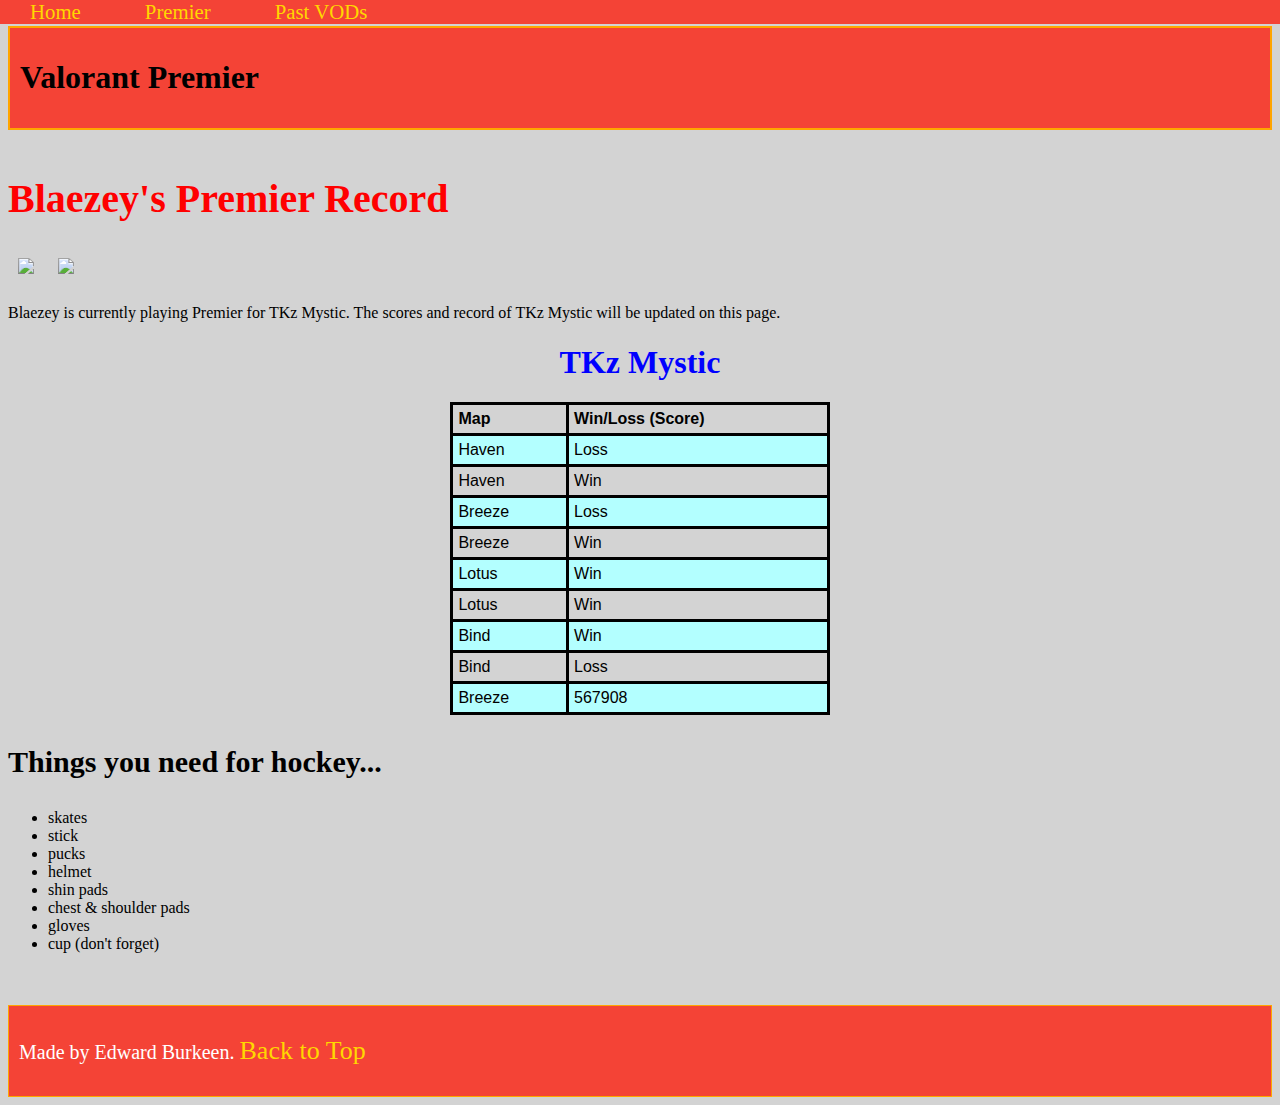
==== premier.html @ a546ca63 "Create premier.html" ====
<!DOCTYPE html>
<html lang="en">
<head>
  <meta charset="UTF-8">
  <link rel="stylesheet" type="text/css" href="style.css">
  <meta name="viewport" content="width=device-width, initial-scale=1">
  <title> Valorant Premier </title>
</head>
<body>
  <br id="top">
  <div style="background-color: #F44336; border: 2px solid orange; padding: 10px;">
    <h1> Valorant Premier </h1>
  </div>
<div class="sticky">
<ul class="nav">
  <li class="nav"><a href="index.html">Home</a></li>
  <li class="nav"><a href="premier.html">Premier</a></li>
  <li class="nav"><a href="convince/home.html">Past VODs</a></li>
</ul>
</div>
    <br>
  <div class="max">
    <h1 style="color: red; font-size: 40px;"> Blaezey's Premier Record </h1>
    <img src="https://cdn.discordapp.com/attachments/1132528188296269836/1157193438148706355/LOGO_2.gif?ex=6517b7df&is=6516665f&hm=34b3d9cb6f66c9231715a4d10cc672c1b19308debb0827f0bfac72d23dbe1dae&" style="width: 40%; padding: 10px;">
    <img src=Epic.jpeg style="width: 40%; padding: 10px;">
    <p class="small"> Blaezey is currently playing Premier for TKz Mystic. The scores and record of TKz Mystic will be updated on this page.</p>
    
    <h1 style="text-align: center; color: blue;"> TKz Mystic </h1>    
    <table align="center">
      <tr>
        <th> Map </th>
        <th> Win/Loss (Score) </th>
      </tr>
      
      <tr>
        <td> Haven </td>
        <td> Loss </td>
      </tr>
      
      <tr>
        <td> Haven </td>
        <td> Win </td>
      </tr>
      
      <tr>
        <td> Breeze </td>
        <td> Loss </td>
      </tr>
      
      <tr>
        <td> Breeze </td>
        <td> Win </td>
      </tr> 
      
      <tr>
        <td> Lotus </td>
        <td> Win </td>
      </tr> 
      
       <tr>
        <td> Lotus </td>
        <td> Win </td>
      </tr> 
      
       <tr>
        <td> Bind </td>
        <td> Win </td>
      </tr> 

       <tr>
        <td> Bind </td>
        <td> Loss </td>
      </tr> 

       <tr>
        <td> Breeze </td>
        <td> 567908 </td>
      </tr> 
      
    </table>    
    
    <h3> Things you need for hockey... </h3>
    <ul>
      <li> skates </li>
      <li> stick </li>
      <li> pucks </li>
      <li> helmet </li>
      <li> shin pads </li>
      <li> chest & shoulder pads </li>
      <li> gloves </li>
      <li> cup (don't forget) </li>
    </ul>  
      <br>
  </div>    
  <br>

  <div class="footer">
    <p style="color:white; font-size:20px;"> Made by Edward Burkeen.   <a href="#top" style="text-align:right;">Back to Top</a></p>
  </div>
  
</body>
</html>
---- style.css ----
ul.nav {
  list-style-type: none;
  width: 100%;
  position: fixed;
  top: 0;
  left: 0;
  background-color: #f44336;
  margin: 0;
  padding: 0;
}

li.nav {
  display: inline;
  padding: 20px;
  margin: 10px;
}

a {
  text-decoration: none;
  color: gold;
  font-size: 130%;
}

li a:hover {
  background-color: #111111;
  color: red;
}

div.sticky {
  position: sticky;
}


div.footer {
  background-color: #f44336;
  row-padding: 10px;
  border: 1px solid orange;
  padding: 10px;
  color: white;
  font-size: 15px;
}

h4 {
  color: blue;
  font-size: 30px;
  text-align: center;
}

h3 {
  font-size: 30px;
}

h5 {
  text-align: center;
  font-size: 40px;
}

body {
  background-color: lightgrey;
}

img {
  text-align: center;
}

table {
  font-family: ariel, sans-serif;
  border-collapse: collapse;
  width: 30%;
}

td, th {
 border: 3px solid black; 
  text-align: left;
  padding: 5px;
}

tr:nth-child(even) {
  background-color: #B3FFFF;
}

div.orange {
  background-color: orange;
  color: white;
  padding: 3px;
}
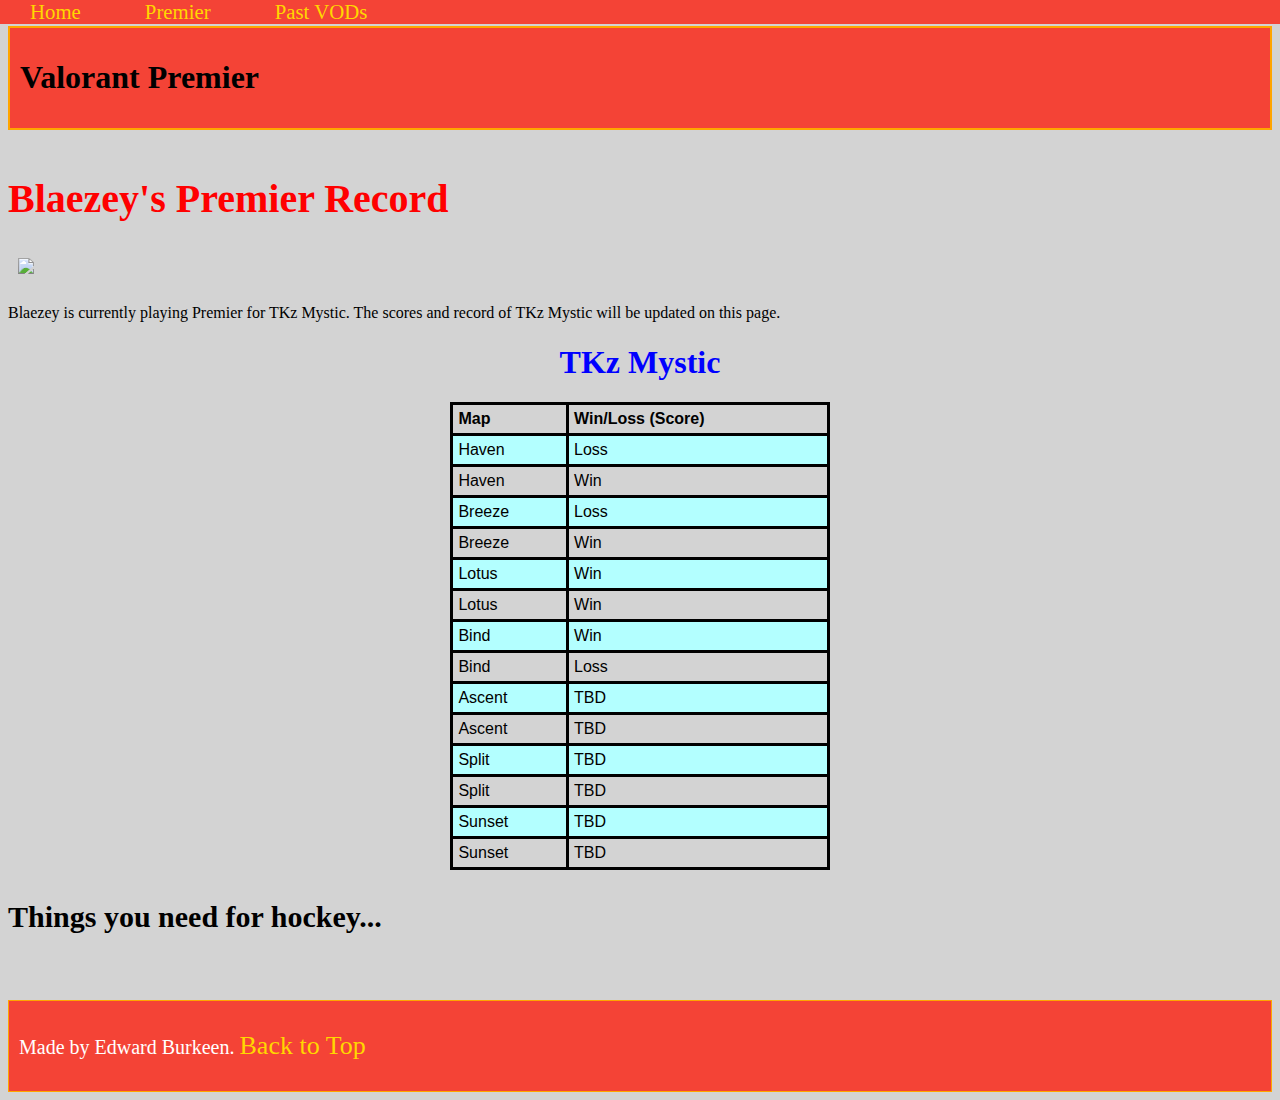
==== commit ebc07ae6: "Update premier.html" ====
--- a/premier.html
+++ b/premier.html
@@ -21,8 +21,8 @@
     <br>
   <div class="max">
     <h1 style="color: red; font-size: 40px;"> Blaezey's Premier Record </h1>
-    <img src="https://cdn.discordapp.com/attachments/1132528188296269836/1157193438148706355/LOGO_2.gif?ex=6517b7df&is=6516665f&hm=34b3d9cb6f66c9231715a4d10cc672c1b19308debb0827f0bfac72d23dbe1dae&" style="width: 40%; padding: 10px;">
-    <img src=Epic.jpeg style="width: 40%; padding: 10px;">
+    <img src="https://cdn.discordapp.com/attachments/1132528188296269836/1157193438148706355/LOGO_2.gif?ex=6517b7df&is=6516665f&hm=34b3d9cb6f66c9231715a4d10cc672c1b19308debb0827f0bfac72d23dbe1dae&" style="width: 20%; padding: 10px;">
+    
     <p class="small"> Blaezey is currently playing Premier for TKz Mystic. The scores and record of TKz Mystic will be updated on this page.</p>
     
     <h1 style="text-align: center; color: blue;"> TKz Mystic </h1>    
@@ -73,23 +73,38 @@
       </tr> 
 
        <tr>
-        <td> Breeze </td>
-        <td> 567908 </td>
+        <td> Ascent </td>
+        <td> TBD </td>
       </tr> 
       
+       <tr>
+        <td> Ascent </td>
+        <td> TBD </td>
+      </tr> 
+       
+      <tr>
+        <td> Split </td>
+        <td> TBD </td>
+      </tr> 
+      
+      <tr>
+        <td> Split </td>
+        <td> TBD </td>
+      </tr> 
+
+      <tr>
+        <td> Sunset </td>
+        <td> TBD </td>
+      </tr> 
+
+      <tr>
+        <td> Sunset </td>
+        <td> TBD </td>
+      </tr> 
     </table>    
     
     <h3> Things you need for hockey... </h3>
-    <ul>
-      <li> skates </li>
-      <li> stick </li>
-      <li> pucks </li>
-      <li> helmet </li>
-      <li> shin pads </li>
-      <li> chest & shoulder pads </li>
-      <li> gloves </li>
-      <li> cup (don't forget) </li>
-    </ul>  
+     
       <br>
   </div>    
   <br>
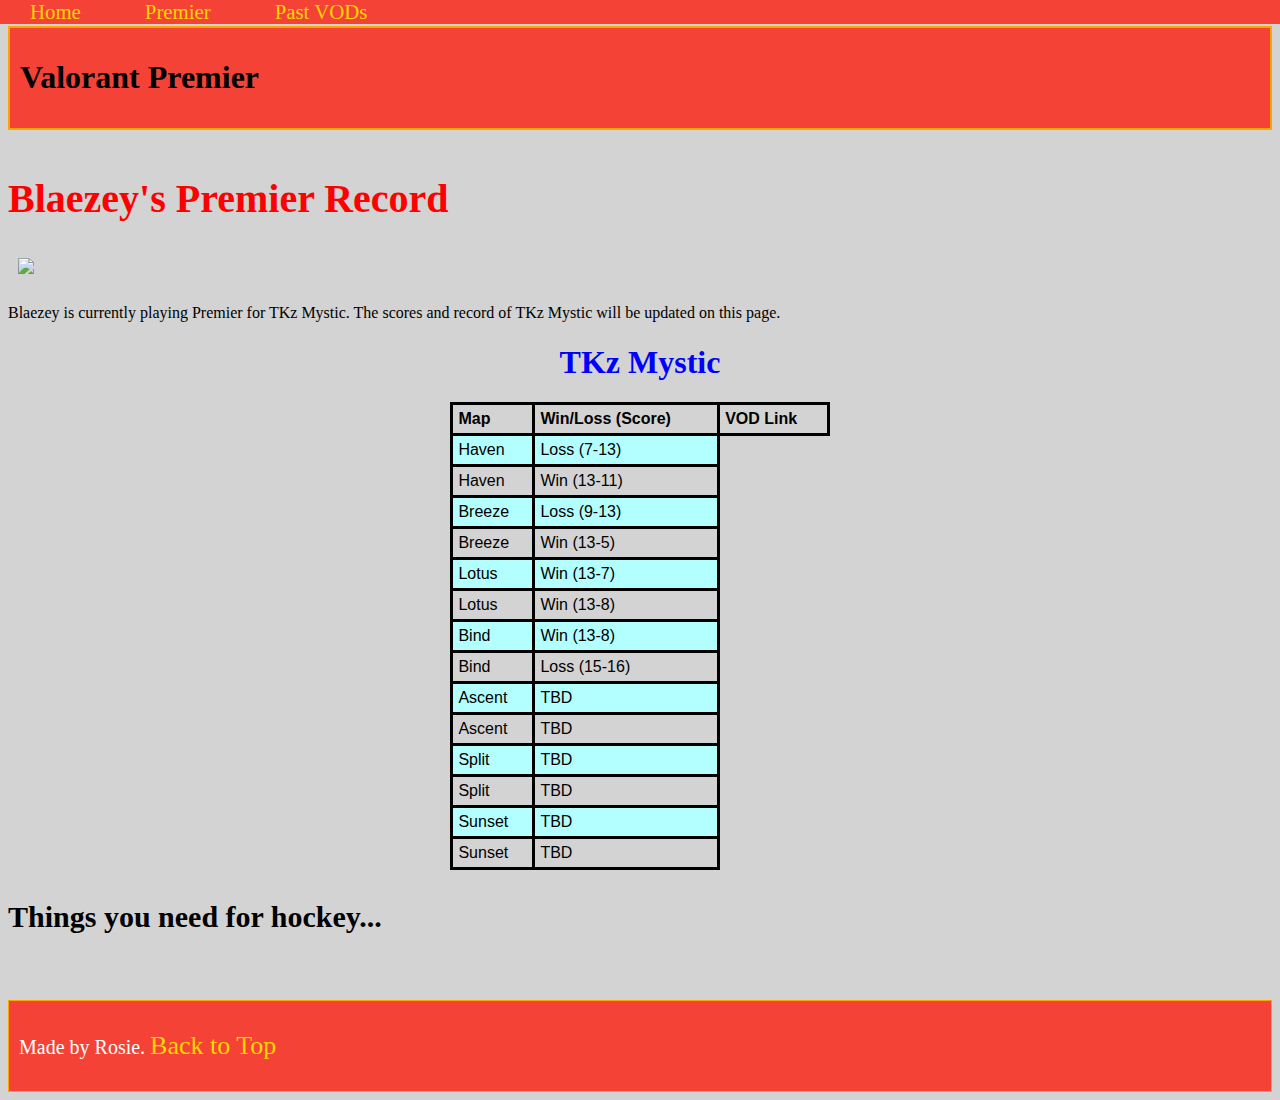
==== commit 2266fc43: "Update premier.html" ====
--- a/premier.html
+++ b/premier.html
@@ -28,48 +28,49 @@
     <h1 style="text-align: center; color: blue;"> TKz Mystic </h1>    
     <table align="center">
       <tr>
-        <th> Map </th>
-        <th> Win/Loss (Score) </th>
+        <th align="center"> Map </th>
+        <th align="center"> Win/Loss (Score) </th>
+        <th align="center"> VOD Link </th>
       </tr>
       
       <tr>
         <td> Haven </td>
-        <td> Loss </td>
+        <td> Loss (7-13) </td>
       </tr>
       
       <tr>
         <td> Haven </td>
-        <td> Win </td>
+        <td> Win (13-11) </td>
       </tr>
       
       <tr>
         <td> Breeze </td>
-        <td> Loss </td>
+        <td> Loss (9-13) </td>
       </tr>
       
       <tr>
         <td> Breeze </td>
-        <td> Win </td>
+        <td> Win (13-5) </td>
       </tr> 
       
       <tr>
         <td> Lotus </td>
-        <td> Win </td>
+        <td> Win (13-7) </td>
       </tr> 
       
        <tr>
         <td> Lotus </td>
-        <td> Win </td>
+        <td> Win (13-8) </td>
       </tr> 
       
        <tr>
         <td> Bind </td>
-        <td> Win </td>
+        <td> Win (13-8) </td>
       </tr> 
 
        <tr>
         <td> Bind </td>
-        <td> Loss </td>
+        <td> Loss (15-16) </td>
       </tr> 
 
        <tr>
@@ -110,7 +111,7 @@
   <br>
 
   <div class="footer">
-    <p style="color:white; font-size:20px;"> Made by Edward Burkeen.   <a href="#top" style="text-align:right;">Back to Top</a></p>
+    <p style="color:white; font-size:20px;"> Made by Rosie.   <a href="#top" style="text-align:right;">Back to Top</a></p>
   </div>
   
 </body>
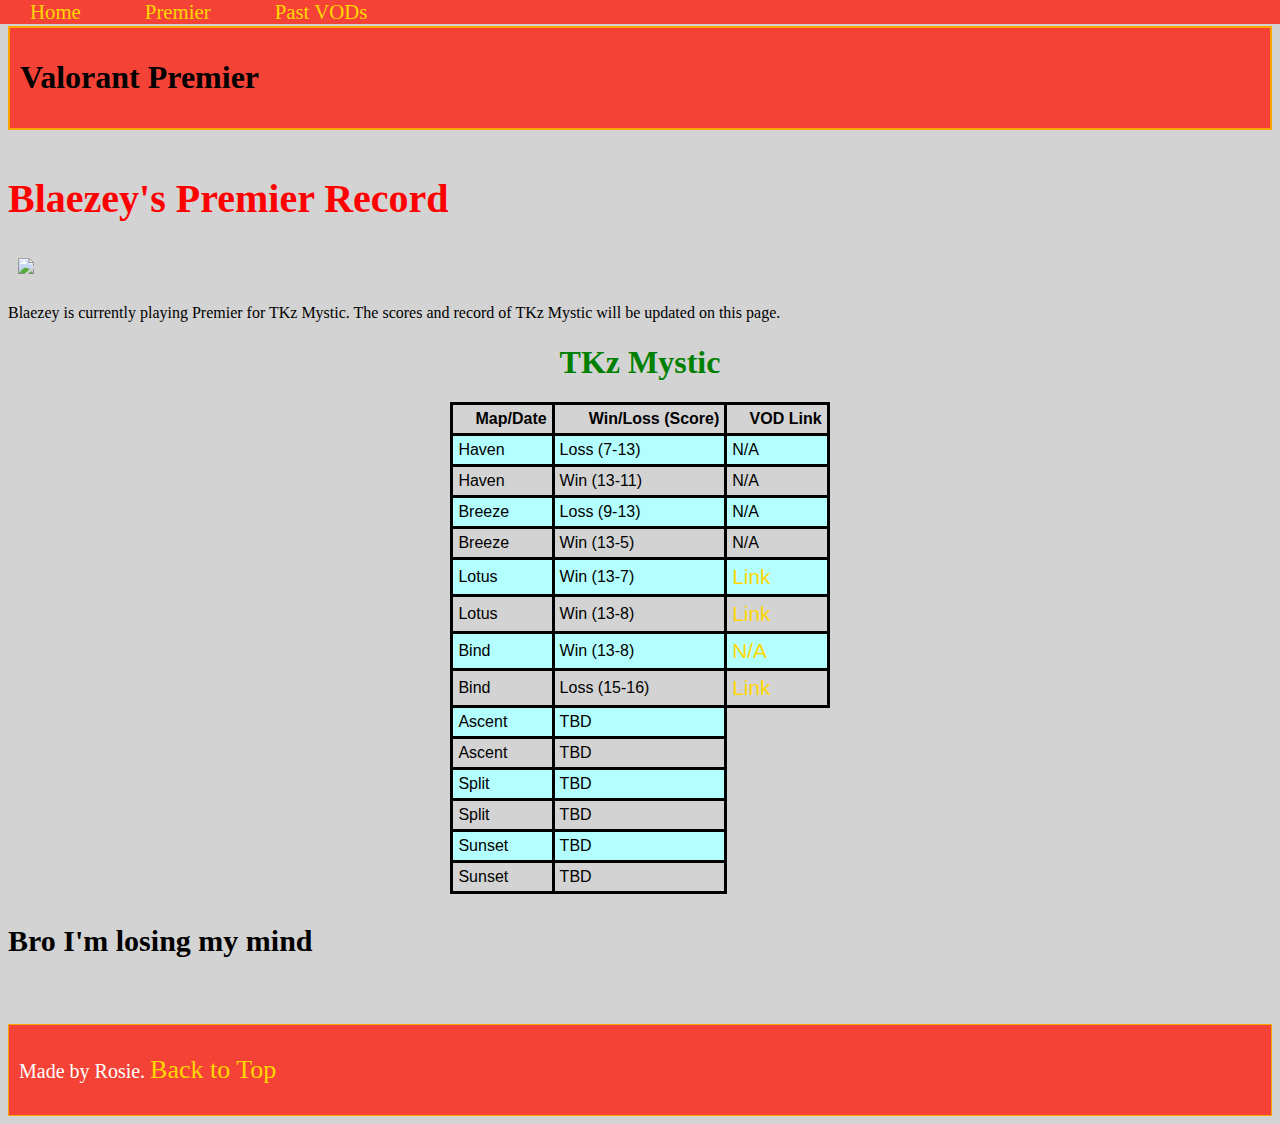
==== commit 9ed453e4: "Update premier.html" ====
--- a/premier.html
+++ b/premier.html
@@ -4,6 +4,7 @@
   <meta charset="UTF-8">
   <link rel="stylesheet" type="text/css" href="style.css">
   <meta name="viewport" content="width=device-width, initial-scale=1">
+  <link rel="icon" href="https://cdn.discordapp.com/attachments/1132528188296269836/1157198353772318750/PremierLogo.png?ex=6517bc73&is=65166af3&hm=52b806deb0a57c508cbeeb29b7baf8e72b57bb2bdafddf614123aa53862cff2a&">
   <title> Valorant Premier </title>
 </head>
 <body>
@@ -25,52 +26,60 @@
     
     <p class="small"> Blaezey is currently playing Premier for TKz Mystic. The scores and record of TKz Mystic will be updated on this page.</p>
     
-    <h1 style="text-align: center; color: blue;"> TKz Mystic </h1>    
+    <h1 style="text-align: center; color: green;"> TKz Mystic </h1>    
     <table align="center">
       <tr>
-        <th align="center"> Map </th>
-        <th align="center"> Win/Loss (Score) </th>
-        <th align="center"> VOD Link </th>
+        <th style="text-align:right;"> Map/Date </th>
+        <th style="text-align:right;"> Win/Loss (Score) </th>
+        <th style="text-align:right;"> VOD Link </th>
       </tr>
       
       <tr>
         <td> Haven </td>
         <td> Loss (7-13) </td>
+        <td> N/A </td>
       </tr>
       
       <tr>
         <td> Haven </td>
         <td> Win (13-11) </td>
+        <td> N/A </td>
       </tr>
       
       <tr>
         <td> Breeze </td>
         <td> Loss (9-13) </td>
+        <td> N/A </td>
       </tr>
       
       <tr>
         <td> Breeze </td>
         <td> Win (13-5) </td>
+        <td> N/A </td>
       </tr> 
       
       <tr>
         <td> Lotus </td>
         <td> Win (13-7) </td>
+        <td><a href="https://www.twitch.tv/videos/1931769660"> Link </a> </td>
       </tr> 
       
        <tr>
         <td> Lotus </td>
         <td> Win (13-8) </td>
+        <td><a href="https://www.twitch.tv/videos/1933571502"> Link </a> </td>
       </tr> 
       
        <tr>
         <td> Bind </td>
         <td> Win (13-8) </td>
+        <td><a href="https://www.twitch.tv/videos/1937820093"> N/A </a> </td>
       </tr> 
 
        <tr>
         <td> Bind </td>
         <td> Loss (15-16) </td>
+        <td><a href="https://www.twitch.tv/videos/1937820093"> Link </a> </td>
       </tr> 
 
        <tr>
@@ -104,7 +113,7 @@
       </tr> 
     </table>    
     
-    <h3> Things you need for hockey... </h3>
+    <h3> Bro I'm losing my mind </h3>
      
       <br>
   </div>    
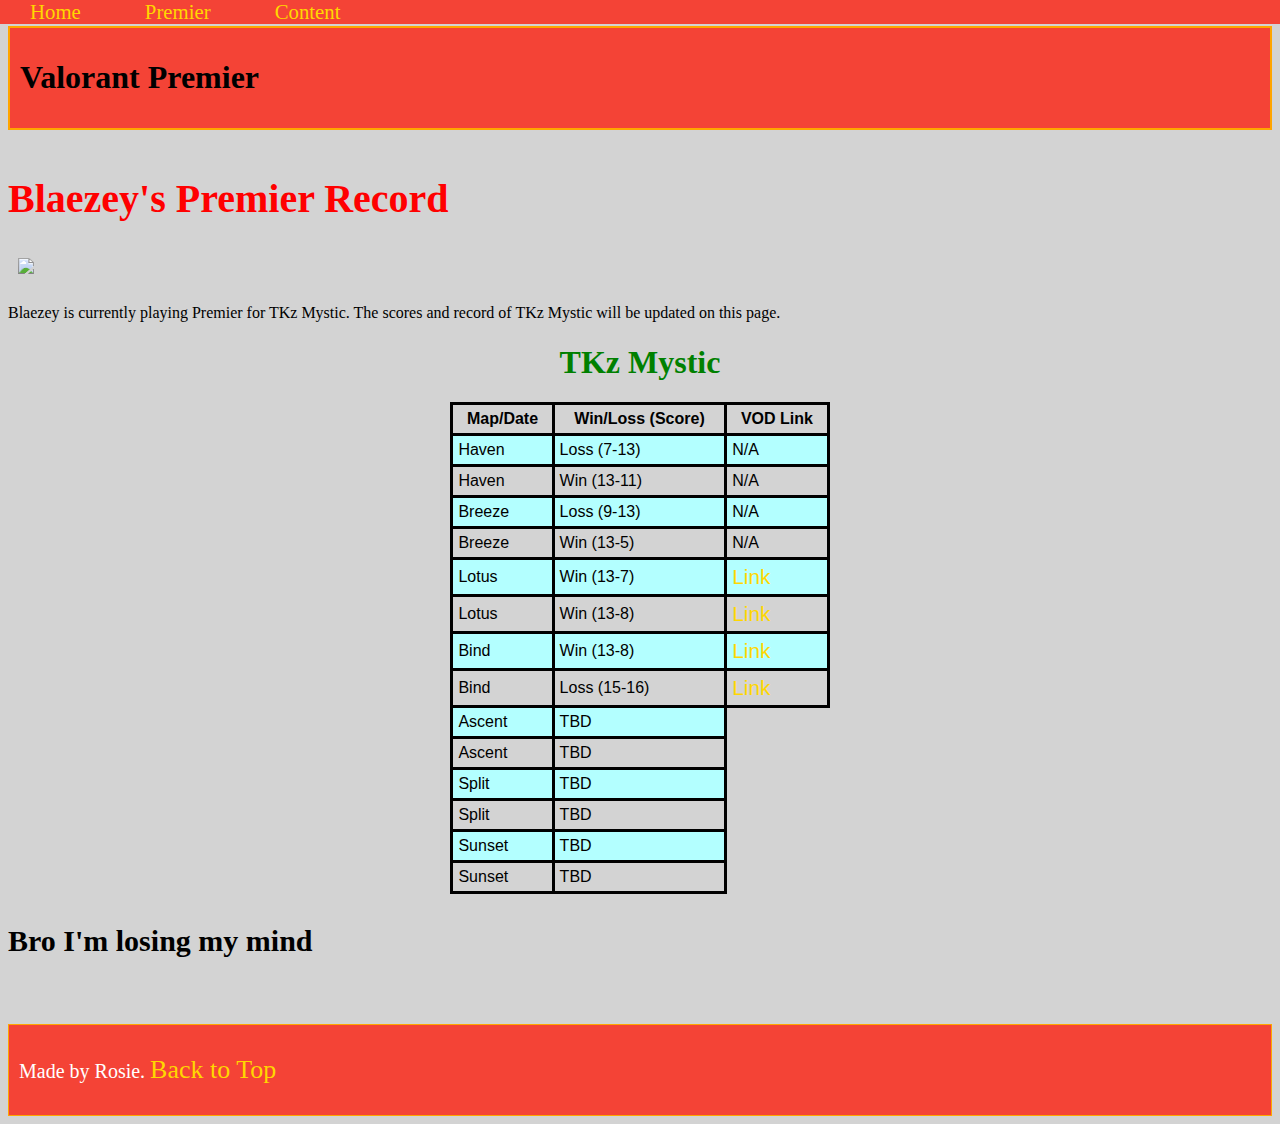
==== commit 2a9f2ac1: "Update premier.html" ====
--- a/premier.html
+++ b/premier.html
@@ -16,7 +16,7 @@
 <ul class="nav">
   <li class="nav"><a href="index.html">Home</a></li>
   <li class="nav"><a href="premier.html">Premier</a></li>
-  <li class="nav"><a href="convince/home.html">Past VODs</a></li>
+  <li class="nav"><a href="content.html">Content</a></li>
 </ul>
 </div>
     <br>
@@ -29,9 +29,9 @@
     <h1 style="text-align: center; color: green;"> TKz Mystic </h1>    
     <table align="center">
       <tr>
-        <th style="text-align:right;"> Map/Date </th>
-        <th style="text-align:right;"> Win/Loss (Score) </th>
-        <th style="text-align:right;"> VOD Link </th>
+        <th style="text-align:center;"> Map/Date </th>
+        <th style="text-align:center;"> Win/Loss (Score) </th>
+        <th style="text-align:center;"> VOD Link </th>
       </tr>
       
       <tr>
@@ -73,13 +73,13 @@
        <tr>
         <td> Bind </td>
         <td> Win (13-8) </td>
-        <td><a href="https://www.twitch.tv/videos/1937820093"> N/A </a> </td>
+        <td><a href="https://www.youtube.com/watch?v=sr-MOtEe9k8" color: red> Link </a> </td>
       </tr> 
 
        <tr>
         <td> Bind </td>
         <td> Loss (15-16) </td>
-        <td><a href="https://www.twitch.tv/videos/1937820093"> Link </a> </td>
+        <td><a href="https://www.twitch.tv/videos/1937820093" color: red> Link </a> </td>
       </tr> 
 
        <tr>
